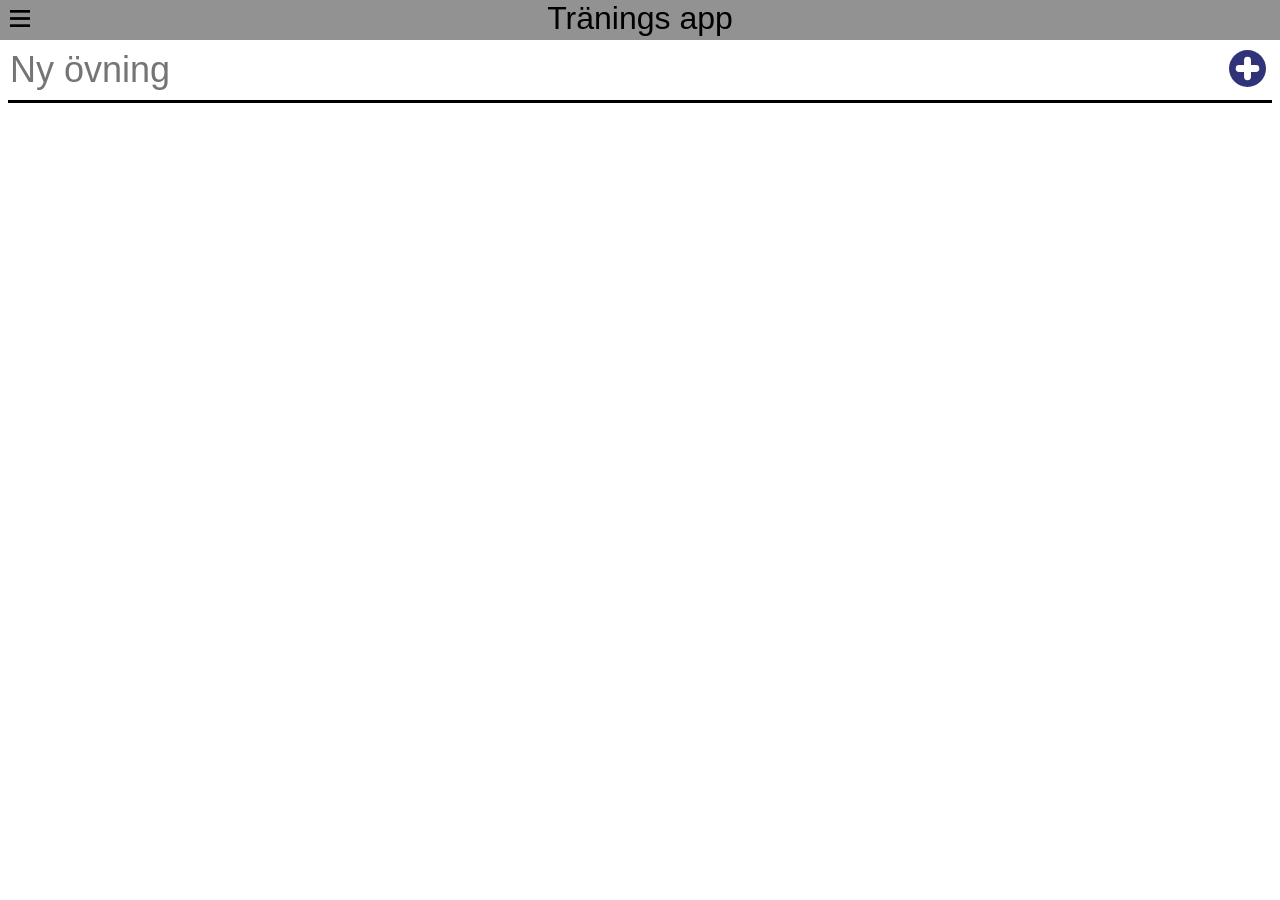
==== övningar.html @ d60ed654 "added scrollbar and exercise menu" ====
<!DOCTYPE html>
<html lang="en">
  <head>
    <meta charset="UTF-8" />
    <meta name="viewport" content="width=device-width, initial-scale=1.0" />
    <title>Tränings app</title>
    <link rel="stylesheet" href="stylesheet.css" />
  </head>
  <body>
    <iframe
      src="index.html"
      frameborder="0"
      id="main-screen-link"
      width="0px"
      height="0px"
      style="position: fixed"
    ></iframe>
    <div class="heading">
      <button class="heading dropdown" id="menu-button" onclick="sidemenu()">
        <img src="images/meny.svg" alt="meny" class="heading" />
      </button>
      <div id="dropdown-menu" class="dropdown">
        <button onclick="hemMenu()" class="dropdown-button">Hem</button>
        <button onclick="övningsMenu()" class="dropdown-button">
          Övningar
        </button>
        <button
          onclick="exporteraData()"
          class="dropdown-button exportera-button"
        >
          Exportera data
        </button>

        <label for="uploadButton" class="dropdown-button importera-button"
          >Importera data
          <input
            id="uploadButton"
            type="file"
            onchange="importeraData(event)"
            class="importera-button"
          />
        </label>
      </div>
      <h1 class="heading">Tränings app</h1>
    </div>
    <div name="Ny övning button" class="ny-button">
      <input
        type="text"
        id="nyÖvningInput"
        placeholder="Ny övning"
        class="ny-button"
      />
      <button
        onclick="nyÖvning(); document.getElementById('nyÖvningInput').value = null;"
        class="ny-button"
      >
        <img src="images\add.svg" alt="Lägg till ny övning" class="ny-button" />
      </button>
    </div>
    <hr />
    <div
      id="övningar"
      class="övningar"
      style="height: calc(100vh - 120px)"
    ></div>
    <script src="övningar.js"></script>
  </body>
</html>
---- stylesheet.css ----
* {
  font-family: sans-serif;
  font-weight: 500;
}

body {
  padding-top: 40px;
}

div.heading {
  position: fixed;
  background-color: #929292;
  top: 0px;
  left: 0px;
  width: 100vw;
  height: 40px;
}


div.fake-heading {
  position: relative;
  bottom: 8px;
  right: 8px;
  width: 100vw;
  height: 40px;
}

h1.heading {
  margin-top: 0px;
  margin-bottom: 0px;
  text-align: center;
  width: 100vw;
}

button.heading {
  position: absolute;
  background: none;
  border: none;
  width: 30px;
  height: 30px;
  padding: 0px;
  margin: 5px;
}

div.dropdown.opened {
  display: flex;
} 

div.dropdown {
  flex-direction: column;
  display: none;
  position: fixed;
  top: 0px;
  left: 0px;
  height: 130px;
  width: 175px;
  background-color: rgb(191, 191, 191);
  border-radius: 10px;
  margin-top: 50px;
  margin-left: 10px;
} 


img.heading {
  width: 20px;
}



div.klar-button {
  display: flex;
  align-items: center;
  justify-content: center;
  background-color: #4d4d4d;
  height: 10vh;
}
button.klar-button {
  background: none;
  border: none;
  padding: 0;
  width: calc(100vw - 40px);
  position: fixed;
  bottom: -20px;
  left: 50%;
  transform: translate(-50%, -50%);


}

label.klar-button {
  color: white;
  font-size: 36px;
}


div.ny-button {
  display: flex;

}



input.ny-button {
  flex-grow: 1;
  border: none;
  font-size: 36px;
  width: 180px;
}

img.ny-button {
  width: 37px;
}

button.ny-button {
  background: none;
  border: none;
}


div.data-div {
  opacity: inherit;
  position: fixed;
  width: 100%;
  height: 110px;
  top: calc(85vh - 110px);
  left: 0;
  display: flex;
  align-items: flex-end;
  justify-content: space-around;
}
input.importera-button {
  display: none;
}

button.dropdown-button {
  border: none;
  background: none;
  text-align: left;
  margin-left: 10px;
  margin-right: 10px;
  margin-top: 10px;
  font-size: 17px;
}





div.övnings-nod {
  display: flex;
  margin-bottom: 5px;

}


.vikt-input {
  font-size: 20px;
  border: none;
  -webkit-appearance: none;
  -moz-appearance: textfield;
  text-align: right;
  width: 50px;
  margin-right: 10px;
}

.övings-label {
  flex-grow: 1;
  font-size: 30px;
  margin-left: 3px;
  
}

input.övining-checkbox {
  display: none;
}
label.övining-checkbox {
  width: 37px;
  height: 37px;
  margin-right: 4px;
  position: relative;

  display: inline-block;
  background-size: cover;
  background-position: center;
  background-image: url(images/checkbox0.svg);
}
input.övining-checkbox:checked + label.övining-checkbox {
  background-image: url(images/checkbox1.svg);
}

button.delete-button {
  background: none;
  border: none;
  padding: 0px;
  margin-right: 2.5px;
}
img.delete-button {
  width: 40px;
}

hr {
  background: black;
  border: none;
  height: 3px;
}

div.övningar {
  overflow: auto;

}
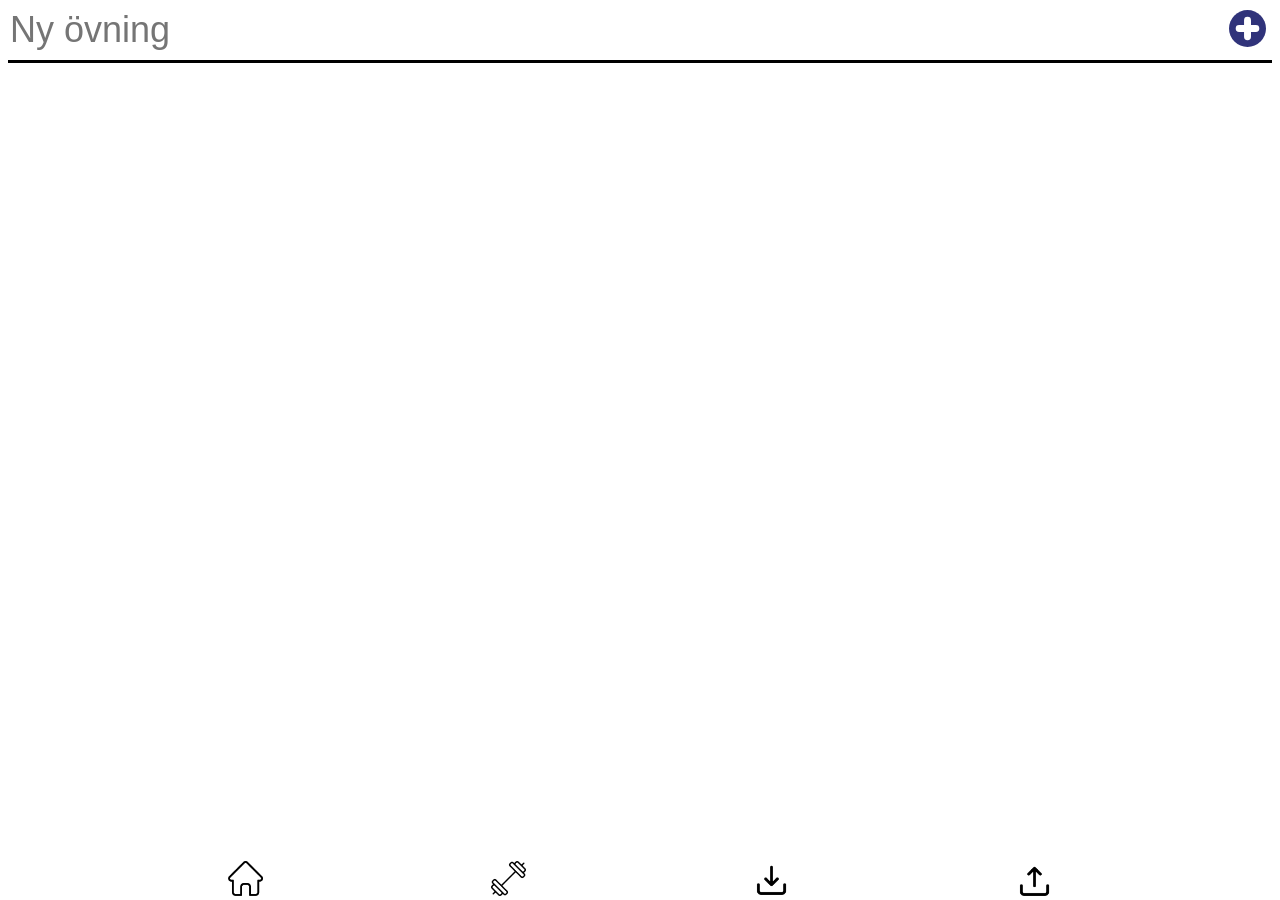
==== commit a86fe07e: "switched the sidebar to a navigation bar at the bottom, bug fixes. export and import disabled on the" ====
--- a/övningar.html
+++ b/övningar.html
@@ -15,34 +15,7 @@
       height="0px"
       style="position: fixed"
     ></iframe>
-    <div class="heading">
-      <button class="heading dropdown" id="menu-button" onclick="sidemenu()">
-        <img src="images/meny.svg" alt="meny" class="heading" />
-      </button>
-      <div id="dropdown-menu" class="dropdown">
-        <button onclick="hemMenu()" class="dropdown-button">Hem</button>
-        <button onclick="övningsMenu()" class="dropdown-button">
-          Övningar
-        </button>
-        <button
-          onclick="exporteraData()"
-          class="dropdown-button exportera-button"
-        >
-          Exportera data
-        </button>
 
-        <label for="uploadButton" class="dropdown-button importera-button"
-          >Importera data
-          <input
-            id="uploadButton"
-            type="file"
-            onchange="importeraData(event)"
-            class="importera-button"
-          />
-        </label>
-      </div>
-      <h1 class="heading">Tränings app</h1>
-    </div>
     <div name="Ny övning button" class="ny-button">
       <input
         type="text"
@@ -63,6 +36,30 @@
       class="övningar"
       style="height: calc(100vh - 120px)"
     ></div>
+    <div class="navigation-bar">
+      <button class="navigation-bar" onclick="hemMenu()">
+        <img src="images\home.png" alt="Home" class="navigation-bar" />
+      </button>
+      <button class="navigation-bar" onclick="övningsMenu()">
+        <img src="images\fitness.png" alt="Exercises" class="navigation-bar" />
+      </button>
+      <label for="uploadButton" class="navigation-bar"
+        ><img
+          src="images/import.png"
+          alt="Import data"
+          class="navigation-bar"
+        />
+        <input
+          id="uploadButton"
+          type="file"
+          onchange="importeraData(event)"
+          class="navigation-bar"
+        />
+      </label>
+      <button class="navigation-bar" onclick="exporteraData()">
+        <img src="images/export.png" alt="Export data" class="navigation-bar" />
+      </button>
+    </div>
     <script src="övningar.js"></script>
   </body>
 </html>
--- a/stylesheet.css
+++ b/stylesheet.css
@@ -3,9 +3,6 @@
   font-weight: 500;
 }
 
-body {
-  padding-top: 40px;
-}
 
 div.heading {
   position: fixed;
@@ -80,7 +77,7 @@
   padding: 0;
   width: calc(100vw - 40px);
   position: fixed;
-  bottom: -20px;
+  bottom: 10px;
   left: 50%;
   transform: translate(-50%, -50%);
 
@@ -207,4 +204,28 @@
 div.övningar {
   overflow: auto;
 
+}
+div.navigation-bar {
+  width: 100vw;
+  height: 40px;
+  display: flex;
+  justify-content: space-evenly;
+  position: fixed;
+  bottom: 0px;
+  left: 0px;
+}
+
+button.navigation-bar {
+  background: none;
+  border: none;
+  padding: 0px;
+}
+label.navigation-bar {
+  width: 35px;
+}
+img.navigation-bar {
+  width: 35px;
+}
+input.navigation-bar {
+  display: none;
 }
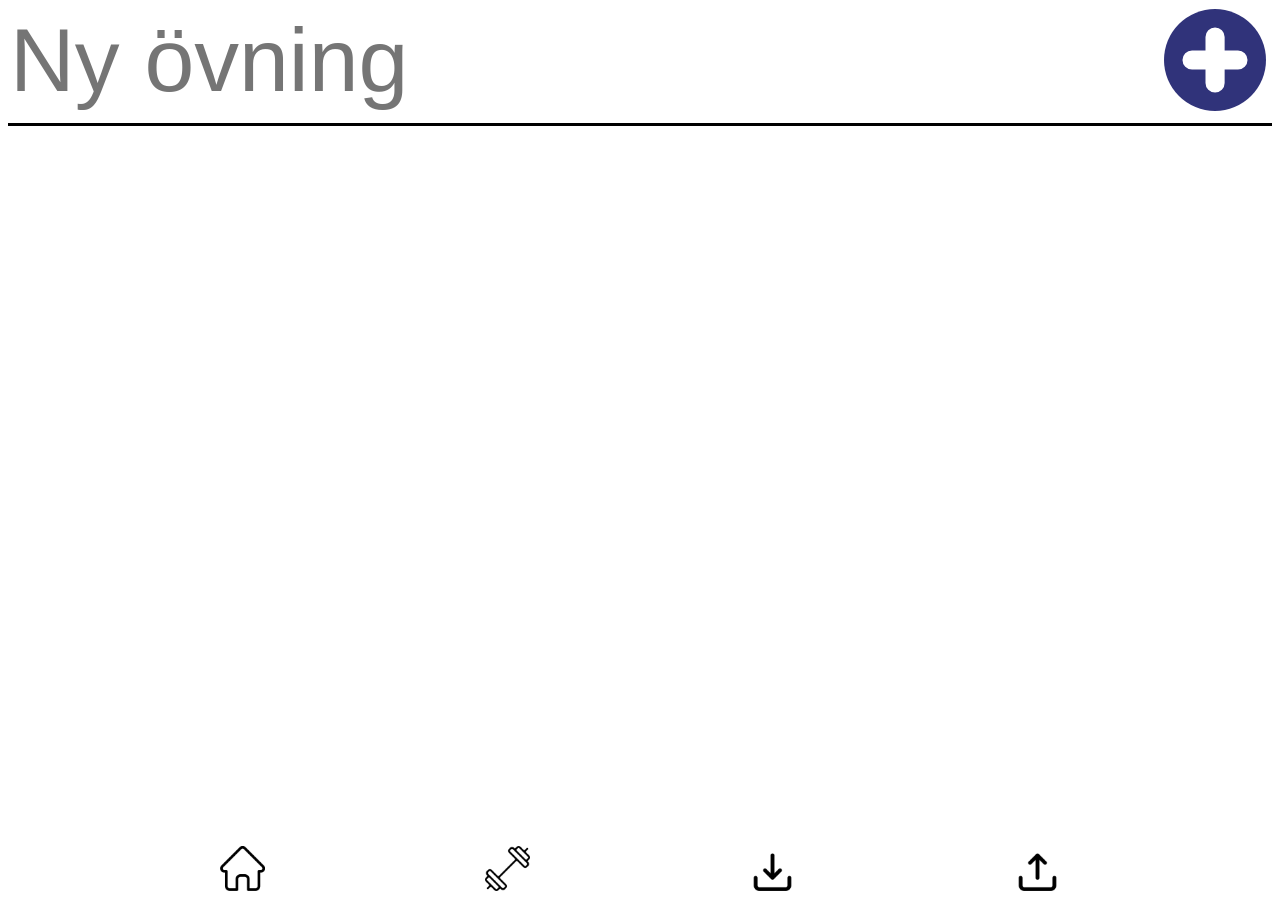
==== commit fe336be6: "Fixed scaling issue and validated code" ====
--- a/övningar.html
+++ b/övningar.html
@@ -5,18 +5,16 @@
     <meta name="viewport" content="width=device-width, initial-scale=1.0" />
     <title>Tränings app</title>
     <link rel="stylesheet" href="stylesheet.css" />
+    <link rel="icon" href="favicon.ico" />
   </head>
   <body>
     <iframe
       src="index.html"
-      frameborder="0"
       id="main-screen-link"
-      width="0px"
-      height="0px"
-      style="position: fixed"
+      style="display: none"
     ></iframe>
 
-    <div name="Ny övning button" class="ny-button">
+    <div class="ny-button">
       <input
         type="text"
         id="nyÖvningInput"
@@ -27,7 +25,7 @@
         onclick="nyÖvning(); document.getElementById('nyÖvningInput').value = null;"
         class="ny-button"
       >
-        <img src="images\add.svg" alt="Lägg till ny övning" class="ny-button" />
+        <img src="images/add.svg" alt="Lägg till ny övning" class="ny-button" />
       </button>
     </div>
     <hr />
@@ -38,10 +36,10 @@
     ></div>
     <div class="navigation-bar">
       <button class="navigation-bar" onclick="hemMenu()">
-        <img src="images\home.png" alt="Home" class="navigation-bar" />
+        <img src="images/home.png" alt="Home" class="navigation-bar" />
       </button>
       <button class="navigation-bar" onclick="övningsMenu()">
-        <img src="images\fitness.png" alt="Exercises" class="navigation-bar" />
+        <img src="images/fitness.png" alt="Exercises" class="navigation-bar" />
       </button>
       <label for="uploadButton" class="navigation-bar"
         ><img
--- a/stylesheet.css
+++ b/stylesheet.css
@@ -4,89 +4,19 @@
 }
 
 
-div.heading {
+button.klar-button {
+  background-color: #4d4d4d;;
+  border: none;
+  padding: 0;
+  width: 95vw;
   position: fixed;
-  background-color: #929292;
-  top: 0px;
-  left: 0px;
-  width: 100vw;
-  height: 40px;
-}
-
-
-div.fake-heading {
-  position: relative;
-  bottom: 8px;
-  right: 8px;
-  width: 100vw;
-  height: 40px;
-}
-
-h1.heading {
-  margin-top: 0px;
-  margin-bottom: 0px;
-  text-align: center;
-  width: 100vw;
-}
-
-button.heading {
-  position: absolute;
-  background: none;
-  border: none;
-  width: 30px;
-  height: 30px;
-  padding: 0px;
-  margin: 5px;
-}
-
-div.dropdown.opened {
-  display: flex;
-} 
-
-div.dropdown {
-  flex-direction: column;
-  display: none;
-  position: fixed;
-  top: 0px;
-  left: 0px;
-  height: 130px;
-  width: 175px;
-  background-color: rgb(191, 191, 191);
-  border-radius: 10px;
-  margin-top: 50px;
-  margin-left: 10px;
-} 
-
-
-img.heading {
-  width: 20px;
-}
+  bottom:7vh;
+  left: 2.5vw;
+  color: white;
+  font-size: 9vw;
 
 
 
-div.klar-button {
-  display: flex;
-  align-items: center;
-  justify-content: center;
-  background-color: #4d4d4d;
-  height: 10vh;
-}
-button.klar-button {
-  background: none;
-  border: none;
-  padding: 0;
-  width: calc(100vw - 40px);
-  position: fixed;
-  bottom: 10px;
-  left: 50%;
-  transform: translate(-50%, -50%);
-
-
-}
-
-label.klar-button {
-  color: white;
-  font-size: 36px;
 }
 
 
@@ -100,12 +30,13 @@
 input.ny-button {
   flex-grow: 1;
   border: none;
-  font-size: 36px;
-  width: 180px;
+  font-size: 7vw;
+  height: 8vw;
+
 }
 
 img.ny-button {
-  width: 37px;
+  width: 8vw;
 }
 
 button.ny-button {
@@ -114,30 +45,7 @@
 }
 
 
-div.data-div {
-  opacity: inherit;
-  position: fixed;
-  width: 100%;
-  height: 110px;
-  top: calc(85vh - 110px);
-  left: 0;
-  display: flex;
-  align-items: flex-end;
-  justify-content: space-around;
-}
-input.importera-button {
-  display: none;
-}
 
-button.dropdown-button {
-  border: none;
-  background: none;
-  text-align: left;
-  margin-left: 10px;
-  margin-right: 10px;
-  margin-top: 10px;
-  font-size: 17px;
-}
 
 
 
@@ -145,25 +53,27 @@
 
 div.övnings-nod {
   display: flex;
-  margin-bottom: 5px;
-
+  margin-bottom: 1vh;
+  height: 8vw;
 }
 
 
 .vikt-input {
-  font-size: 20px;
+  font-size: 5vw;
   border: none;
+  appearance: none;
   -webkit-appearance: none;
   -moz-appearance: textfield;
   text-align: right;
-  width: 50px;
-  margin-right: 10px;
+  width: 10vw;
+  margin-right: 1vw;
 }
 
 .övings-label {
   flex-grow: 1;
-  font-size: 30px;
-  margin-left: 3px;
+  font-size: 7vw;
+  margin-left: 0.5vw;
+  
   
 }
 
@@ -171,9 +81,9 @@
   display: none;
 }
 label.övining-checkbox {
-  width: 37px;
-  height: 37px;
-  margin-right: 4px;
+  width: 8vw;
+  height: 8vw;
+  margin-right: 0.5vw;
   position: relative;
 
   display: inline-block;
@@ -189,10 +99,10 @@
   background: none;
   border: none;
   padding: 0px;
-  margin-right: 2.5px;
+  margin-right: 0.5vw;
 }
 img.delete-button {
-  width: 40px;
+  width: 8.5vw;
 }
 
 hr {
@@ -203,15 +113,15 @@
 
 div.övningar {
   overflow: auto;
+}
 
-}
 div.navigation-bar {
   width: 100vw;
-  height: 40px;
+  height: 5vh;
   display: flex;
   justify-content: space-evenly;
   position: fixed;
-  bottom: 0px;
+  bottom: 1vh;
   left: 0px;
 }
 
@@ -221,10 +131,10 @@
   padding: 0px;
 }
 label.navigation-bar {
-  width: 35px;
+  width: 5vh;
 }
 img.navigation-bar {
-  width: 35px;
+  width: 5vh;
 }
 input.navigation-bar {
   display: none;
